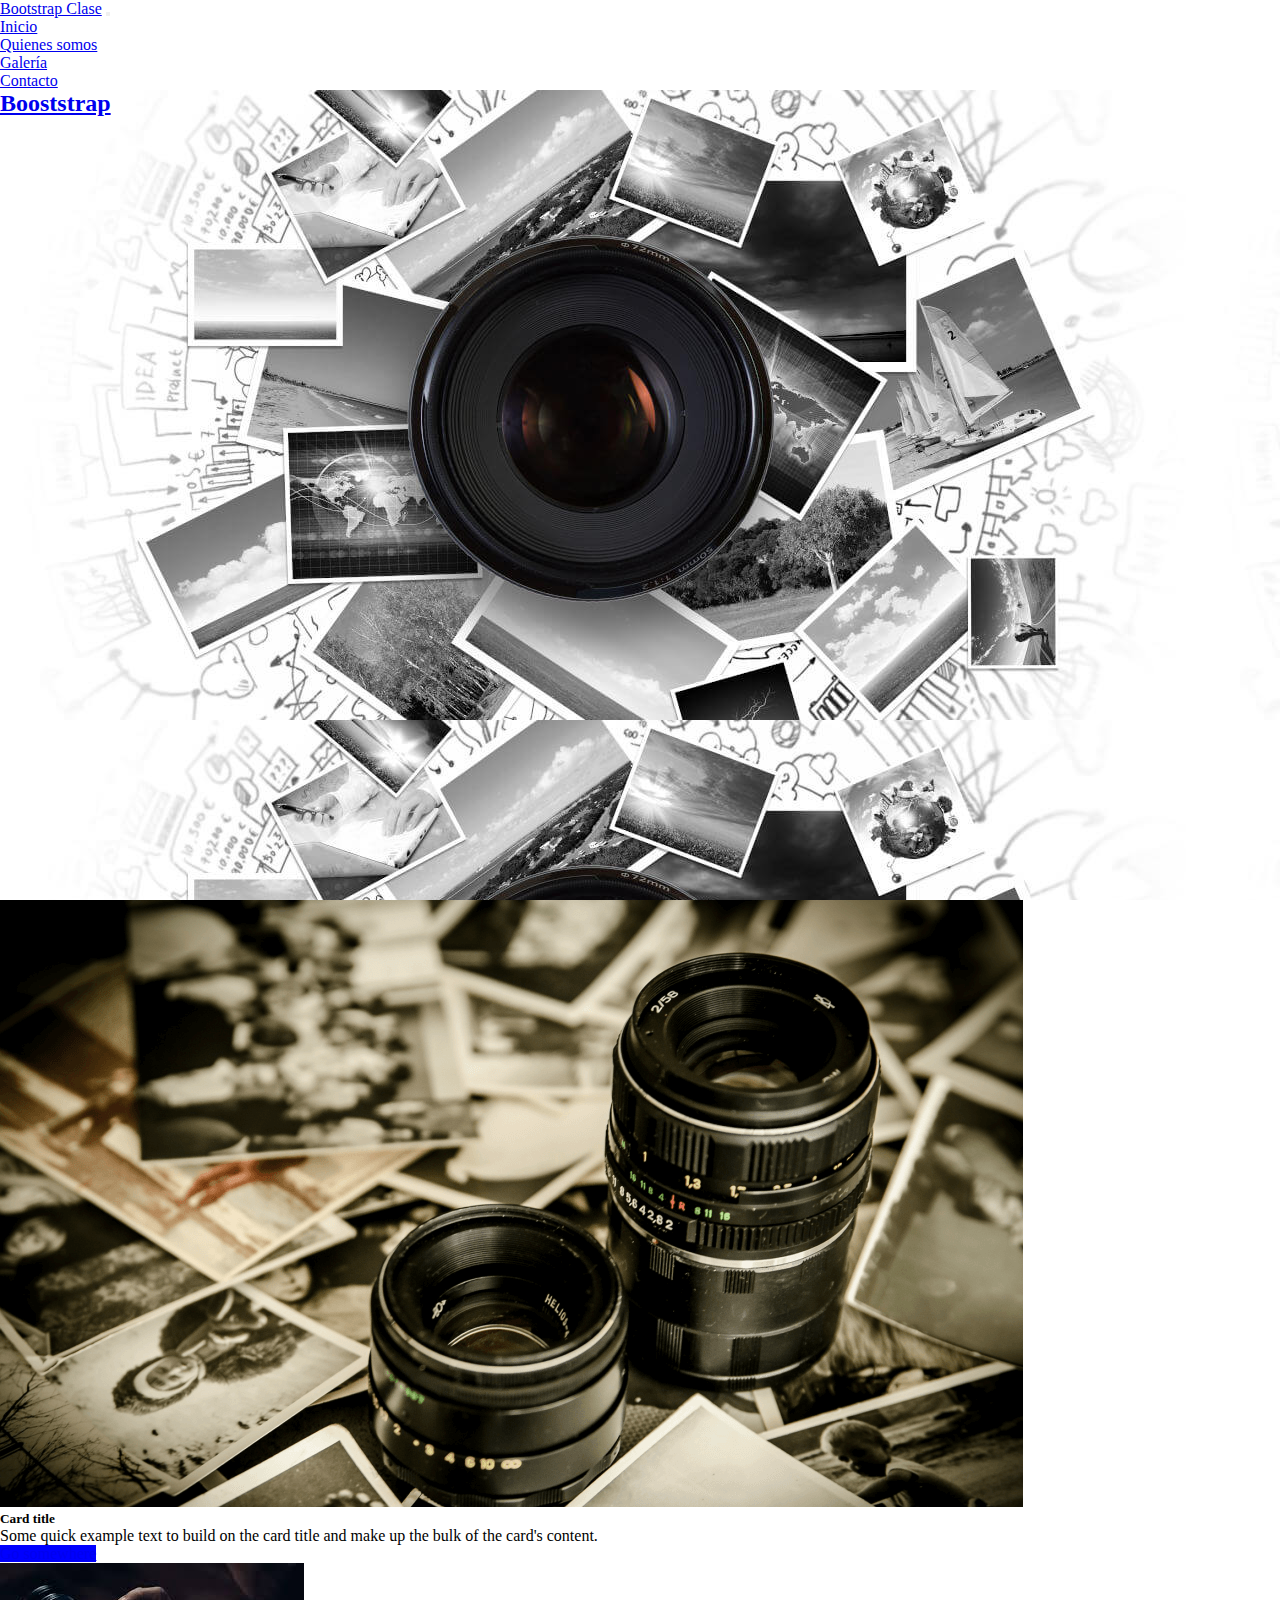
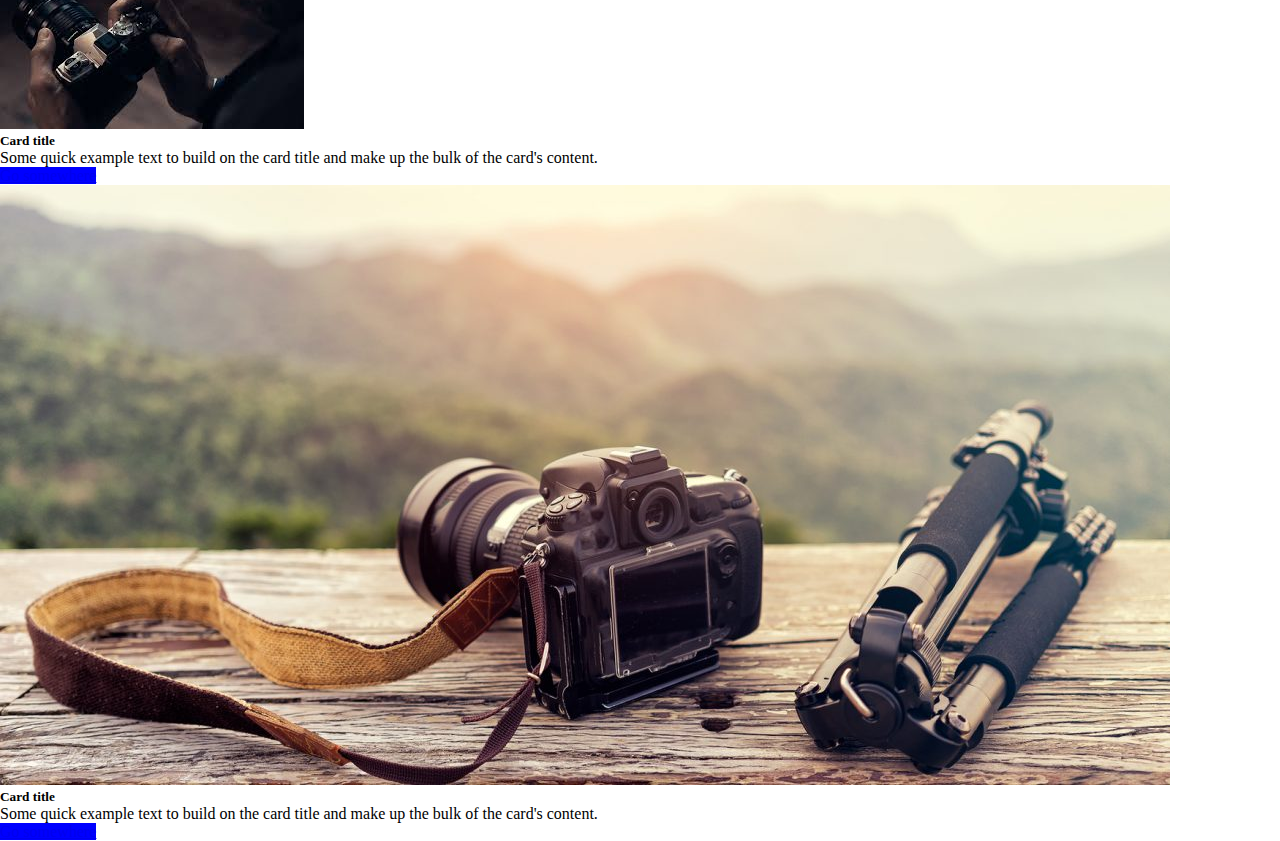
==== index.html @ e20f1231 "Guardar DW-Booststrap" ====
<!DOCTYPE html>
<html lang="en">

<head>
    <meta charset="UTF-8">
    <meta http-equiv="X-UA-Compatible" content="IE=edge">
    <meta name="viewport" content="width=device-width, initial-scale=1.0">
    <link rel="stylesheet" href="./styles/style.css">
    <title>DW BostsTrap</title>
    <link href="https://cdn.jsdelivr.net/npm/bootstrap@5.2.2/dist/css/bootstrap.min.css" rel="stylesheet"
        integrity="sha384-Zenh87qX5JnK2Jl0vWa8Ck2rdkQ2Bzep5IDxbcnCeuOxjzrPF/et3URy9Bv1WTRi" crossorigin="anonymous">
    <link rel="stylesheet" href="./styles/styke.css">



</head>

<body>



    <nav class="navbar navbar-expand-lg navbar navbar-dark bg-dark rk">
        <div class="container-fluid">
            <a class="navbar-brand" href="https://getbootstrap.com/" target="_blank">Bootstrap Clase</a>
            <button class="navbar-toggler" type="button" data-bs-toggle="collapse" data-bs-target="#navbarNav"
                aria-controls="navbarNav" aria-expanded="false" aria-label="Toggle navigation">
                <span class="navbar-toggler-icon"></span>
            </button>
            <div class="collapse navbar-collapse" id="navbarNav">
                <ul class="navbar-nav">
                    <li class="nav-item">
                        <a class="nav-link active" aria-current="page" href="./index.html">Inicio</a>
                    </li>
                    <li class="nav-item">
                        <a class="nav-link" href="quienes-somos.html">Quienes somos</a>
                    </li>
                    <li class="nav-item">
                        <a class="nav-link" href="galeria.html">Galería</a>
                    </li>
                    <li class="nav-item">
                        <a class="nav-link" href="contacto.html">Contacto</a>
                    </li>
                </ul>
            </div>
        </div>
    </nav>
    <section class="hero d-flex justify-content-center align-items-center ">
        <h2 class="text-info bg-dark pb-2 border border-light rounded-pill"><a href="https://www.nasa.gov/nasalive/"
                target="_blank">Booststrap</a></h2>
    </section>

    <section class="container">
        <div class="row mt-4">
            <div class="col-md-4">
                <div class="card h-100 text-bg-secondary">
                    <img src="./img/Fot5.webp" class="card-img-top" alt="Fot5">
                    <div class="card-body">
                        <h5 class="card-title">Card title</h5>
                        <p class="card-text">Some quick example text to build on the card title and make up the bulk of
                            the card's content.</p>
                        <a href="https://www.reprodart.com/" class="btn btn-dark">Go somewhere</a>
                    </div>

                </div>
            </div>
            <div class="col-md-4">
                <div class="card h-100 text-bg-secondary">
                    <img src="./img/Fot9.jpg" class="card-img-top" alt="Fot9">
                    <div class="card-body">
                        <h5 class="card-title">Card title</h5>
                        <p class="card-text">Some quick example text to build on the card title and make up the bulk of
                            the card's content.</p>
                        <a href="https://esartegallery.com/fotografias-artisticas-en-venta" class="btn btn-dark">Go
                            somewhere</a>
                    </div>

                </div>
            </div>
            <div class="col-md-4">
                <div class="card h-100 text-bg-secondary">
                    <img src="./img/Fot8.jpg" class="card-img-top" alt="Fot8">
                    <div class="card-body">
                        <h5 class="card-title">Card title</h5>
                        <p class="card-text">Some quick example text to build on the card title and make up the bulk of
                            the card's content.</p>
                        <a href="https://sp.depositphotos.com/stock-photos/artes.html" class="btn btn-dark">Go
                            somewhere</a>
                    </div>

                </div>
            </div>

        </div>
    </section>


    <script src="https://cdn.jsdelivr.net/npm/bootstrap@5.2.2/dist/js/bootstrap.bundle.min.js"
        integrity="sha384-OERcA2EqjJCMA+/3y+gxIOqMEjwtxJY7qPCqsdltbNJuaOe923+mo//f6V8Qbsw3" crossorigin="anonymous">
        </script>
</body>

</html>
---- styles/styke.css ----
@import url('https://fonts.googleapis.com/css2?family=Figtree:wght@300;400;500;600;700;800&family=Playfair+Display:wght@400;500;600;700&family=Raleway:wght@100;200;300;400;500&display=swap');
*{
    margin: 0;
    padding: 0;
    box-sizing: border-box;
}
.hero{
    background-image: url(../img/Fot0.jpg);
    height: 90vh;
}
.btn-dark{
    background-color: blue;
    border: 0;

}
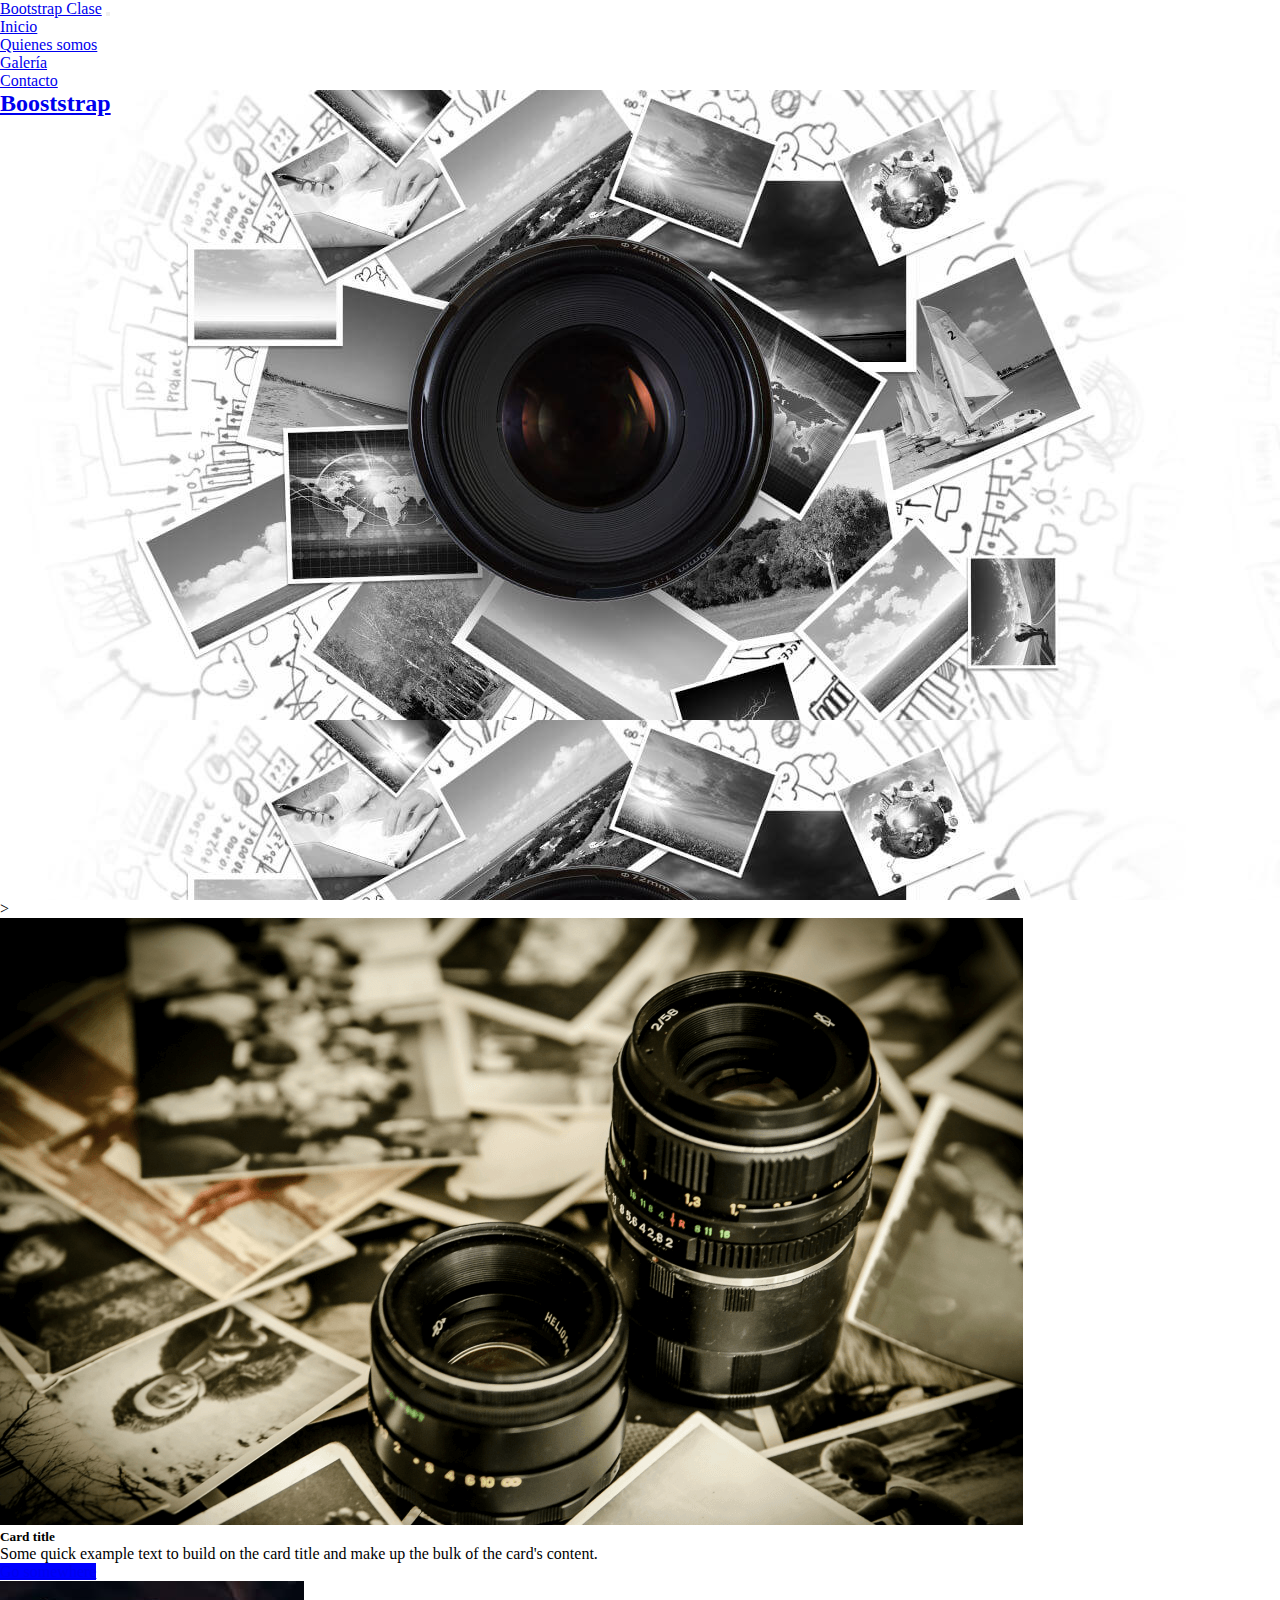
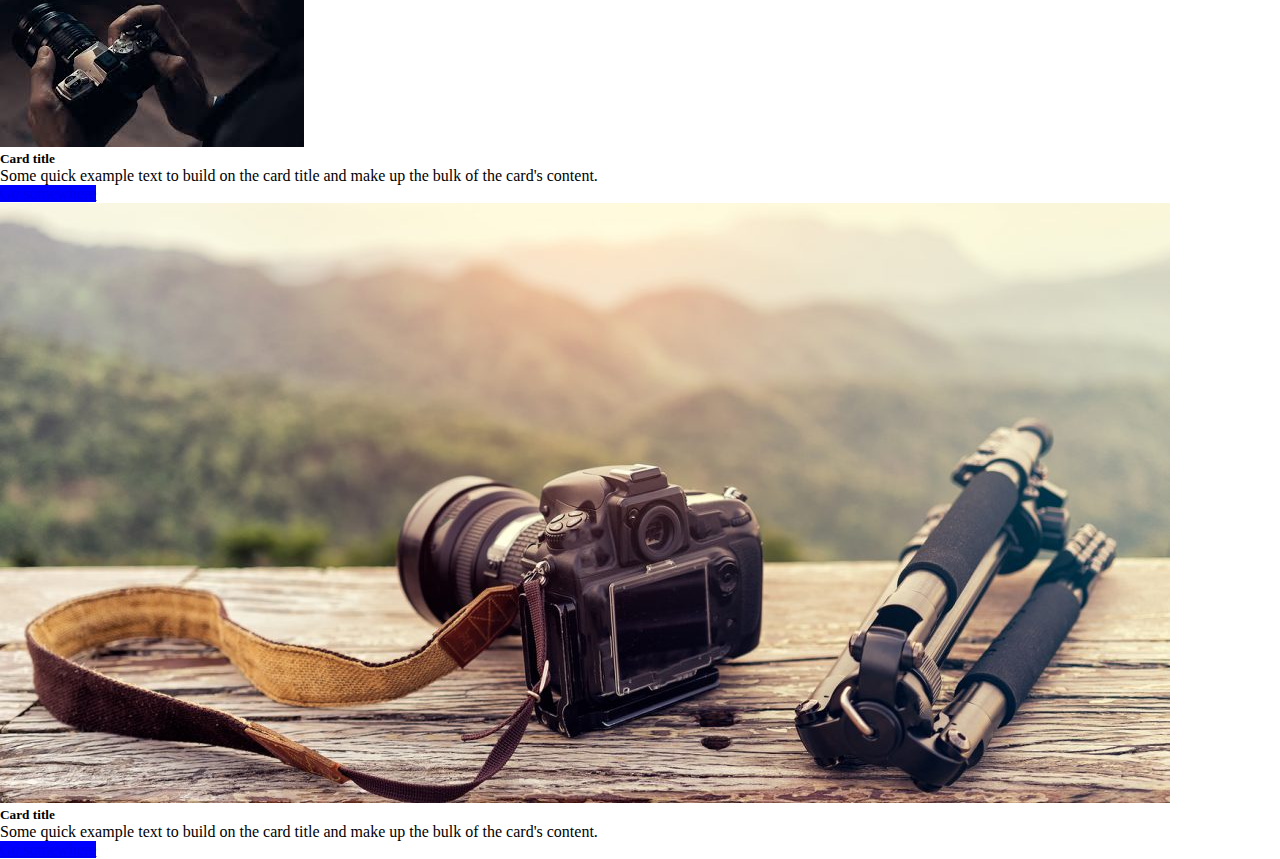
==== commit 0332f698: "Agregar audio" ====
--- a/index.html
+++ b/index.html
@@ -16,8 +16,9 @@
 </head>
 
 <body>
-
-
+    
+        
+    
 
     <nav class="navbar navbar-expand-lg navbar navbar-dark bg-dark rk">
         <div class="container-fluid">
@@ -43,12 +44,13 @@
                 </ul>
             </div>
         </div>
+        
     </nav>
     <section class="hero d-flex justify-content-center align-items-center ">
         <h2 class="text-info bg-dark pb-2 border border-light rounded-pill"><a href="https://www.nasa.gov/nasalive/"
                 target="_blank">Booststrap</a></h2>
     </section>
-
+    >
     <section class="container">
         <div class="row mt-4">
             <div class="col-md-4">
@@ -97,6 +99,7 @@
     <script src="https://cdn.jsdelivr.net/npm/bootstrap@5.2.2/dist/js/bootstrap.bundle.min.js"
         integrity="sha384-OERcA2EqjJCMA+/3y+gxIOqMEjwtxJY7qPCqsdltbNJuaOe923+mo//f6V8Qbsw3" crossorigin="anonymous">
         </script>
+        
 </body>
 
 </html>